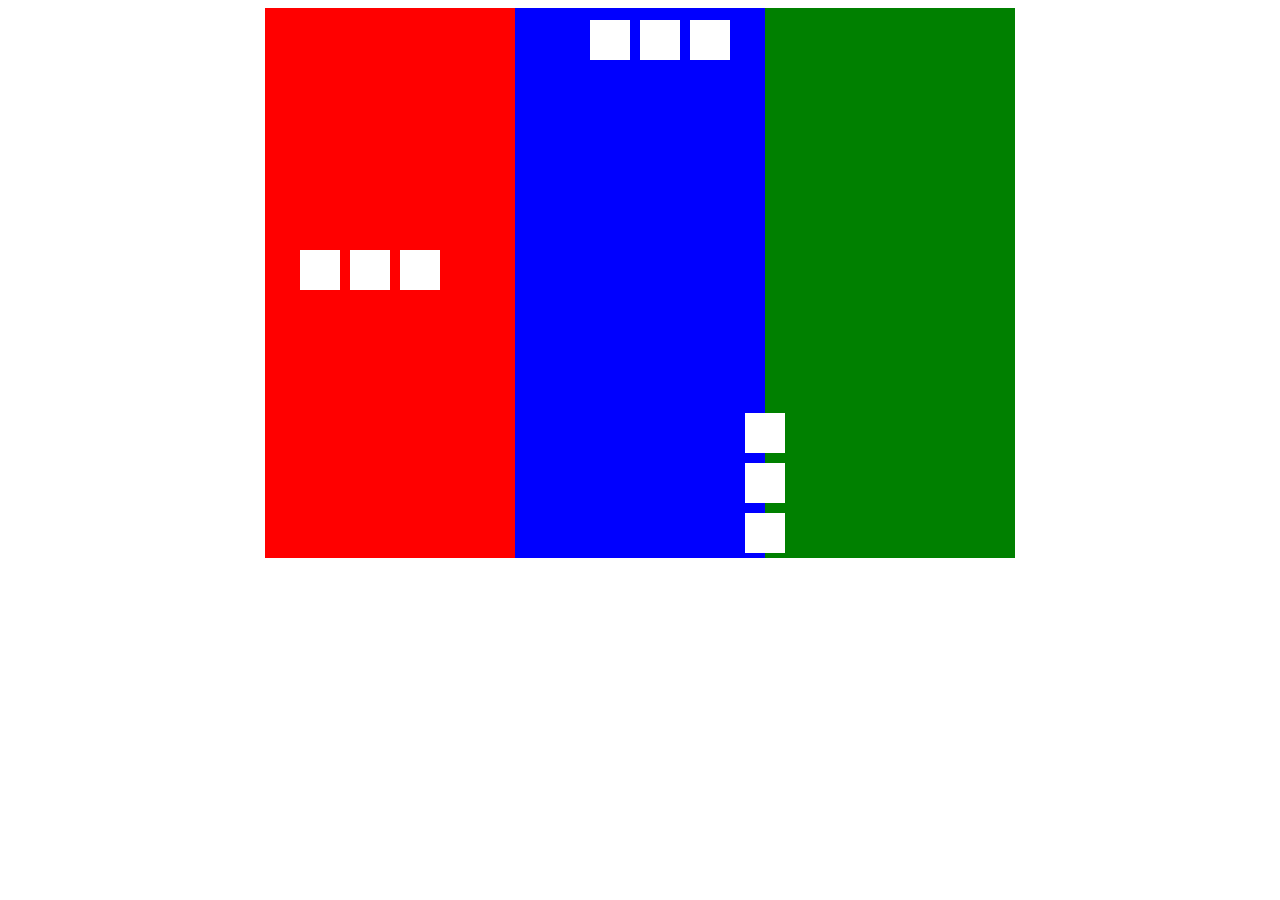
==== lesson4/index.html @ 09019acd "カリキュラム提出" ====
<!DOCTYPE html>
<html lang="en">
<head>
    <meta charset="UTF-8">
    <meta name="viewport" content="width=device-width, initial-scale=1.0">
   <link rel="stylesheet" href="style.css">
    <title>lesson4</title>
</head>
<body>
     <div class="field">
         <div class="box1"></div>
         <div class="box2"></div>
         <div class="box3"></div>
         </div>


     <div class="box4"></div> <div class="box5"></div><div class="box6"></div>

     <div class="box7"></div> <div class="box8"></div><div class="box9"></div>

     <div class="box10"></div><div class="box11"></div><div class="box12"></div>
</body>
</html>
---- lesson4/style.css ----
@media screen {}

.box1{
    background-color: red;
    width: 250px;
    height: 550px;
}

.box2{
    background-color: blue;
    width: 250px;
    height: 550px;
}


.box3{
    background-color: green;
    width: 250px;
    height: 550px;
}


.field{    
    display: flex;
    justify-content: center;}

.box4{
    background-color: white;
    width: 40px;
    height: 40px;
    position: absolute;
top: 250px; left: 350px;
}

.box5{
    background-color: white;
    width: 40px;
    height: 40px;
    position: absolute;
top: 250px; left: 300px;
}

.box6{
    background-color: white;
    width: 40px;
    height: 40px;
    position: absolute;
top: 250px; left: 400px;
}

.box7{
    background-color: white;
    width: 40px;
    height: 40px;
    position: absolute;
top: 20px; left: 640px;
}

.box8{
    background-color: white;
    width: 40px;
    height: 40px;
    position: absolute;
top: 20px; left: 690px;
}

.box9{
    background-color: white;
    width: 40px;
    height: 40px;
    position: absolute;
top: 20px; left: 590px;
}

.box10{
    background-color: white;
    width: 40px;
    height: 40px;
    position: absolute;

    top: 513px; left: 745px;
}

.box11{
    background-color: white;
    width: 40px;
    height: 40px;
    position: absolute;

    top: 463px; left: 745px;
}

.box12{
    background-color: white;
    width: 40px;
    height: 40px;
    position: absolute;

    top: 413px; left: 745px;
}
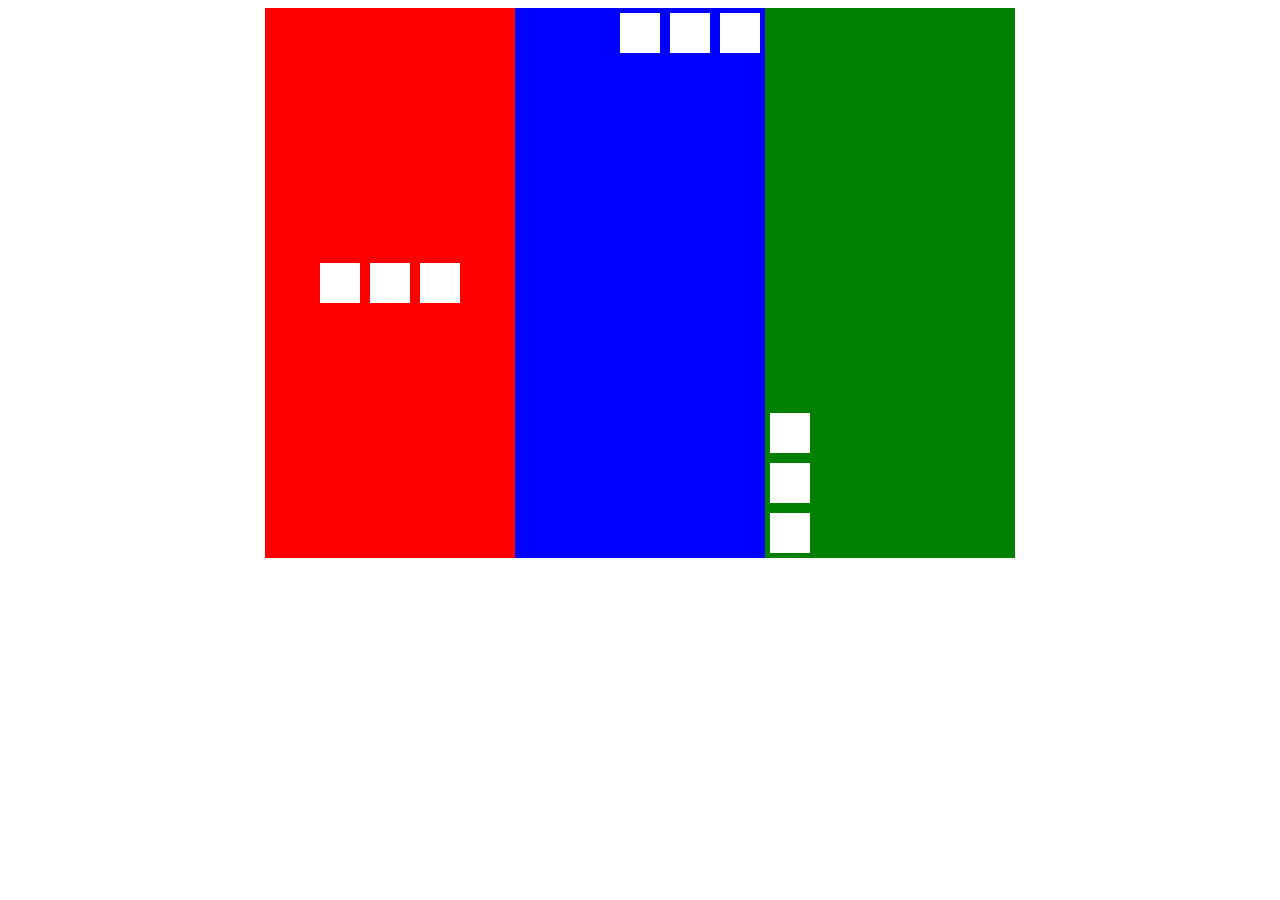
==== commit 37d52eb5: "lesson4指摘修正" ====
--- a/lesson4/index.html
+++ b/lesson4/index.html
@@ -8,15 +8,31 @@
 </head>
 <body>
      <div class="field">
-         <div class="box1"></div>
-         <div class="box2"></div>
-         <div class="box3"></div>
+         <div class="box1">
+            <div class="tesuto1">
+                <div class="box4"></div> <div class="box5"></div><div class="box6"></div></div>
+
+
+         </div>
+         <div class="box2">
+
+            <div class="tesuto2">
+                <div class="box7"></div> <div class="box8"></div><div class="box9"></div></div>
+
          </div>
 
 
-     <div class="box4"></div> <div class="box5"></div><div class="box6"></div>
 
-     <div class="box7"></div> <div class="box8"></div><div class="box9"></div>
+         <div class="box3">
+
+            <div class="tesuto3">
+                <div class="box10"></div>
+                <div class="box11"></div>
+                <div class="box12"></div>
+            </div>
+
+         </div>
+         </div>
 
      <div class="box10"></div><div class="box11"></div><div class="box12"></div>
 </body>
--- a/lesson4/style.css
+++ b/lesson4/style.css
@@ -1,102 +1,107 @@
 @media screen {}
+
+.field{    
+    display: flex;
+    justify-content: center;}
 
 .box1{
     background-color: red;
     width: 250px;
     height: 550px;
+    display: flex;
+    align-items: center;
+    justify-content: center;
 }
-
 .box2{
     background-color: blue;
     width: 250px;
     height: 550px;
 }
 
-
 .box3{
     background-color: green;
     width: 250px;
     height: 550px;
+    display: flex;
+    align-items: flex-end;
 }
 
-
-.field{    
+.tesuto1{
     display: flex;
-    justify-content: center;}
+    justify-content: center;
+}
 
 .box4{
     background-color: white;
     width: 40px;
-    height: 40px;
-    position: absolute;
-top: 250px; left: 350px;
+    height: 40px;  
 }
 
 .box5{
     background-color: white;
     width: 40px;
     height: 40px;
-    position: absolute;
-top: 250px; left: 300px;
-}
+    margin-left: 10px;
+    margin-right: 10px;
+}    
 
 .box6{
     background-color: white;
     width: 40px;
     height: 40px;
-    position: absolute;
-top: 250px; left: 400px;
+}
+
+.tesuto2{
+    display: flex;
+    justify-content: right;
+    margin-left: 5px;
+    margin-top: 5px;
 }
 
 .box7{
     background-color: white;
     width: 40px;
     height: 40px;
-    position: absolute;
-top: 20px; left: 640px;
 }
 
 .box8{
     background-color: white;
     width: 40px;
     height: 40px;
-    position: absolute;
-top: 20px; left: 690px;
+    margin-left: 10px;
+    margin-right: 10px;
 }
 
 .box9{
     background-color: white;
     width: 40px;
     height: 40px;
-    position: absolute;
-top: 20px; left: 590px;
+    margin-right: 5px;
+}
+
+.tesuto3{
+    margin-left: 5px;
+    margin-bottom: 5px;
 }
 
 .box10{
     background-color: white;
     width: 40px;
     height: 40px;
-    position: absolute;
-
-    top: 513px; left: 745px;
 }
 
 .box11{
     background-color: white;
     width: 40px;
     height: 40px;
-    position: absolute;
-
-    top: 463px; left: 745px;
+    margin-top: 10px;
+    margin-bottom: 10px;
 }
 
 .box12{
     background-color: white;
     width: 40px;
     height: 40px;
-    position: absolute;
-
-    top: 413px; left: 745px;
 }
 
 
@@ -124,7 +129,3 @@
 
 
 
-
-
-
-
